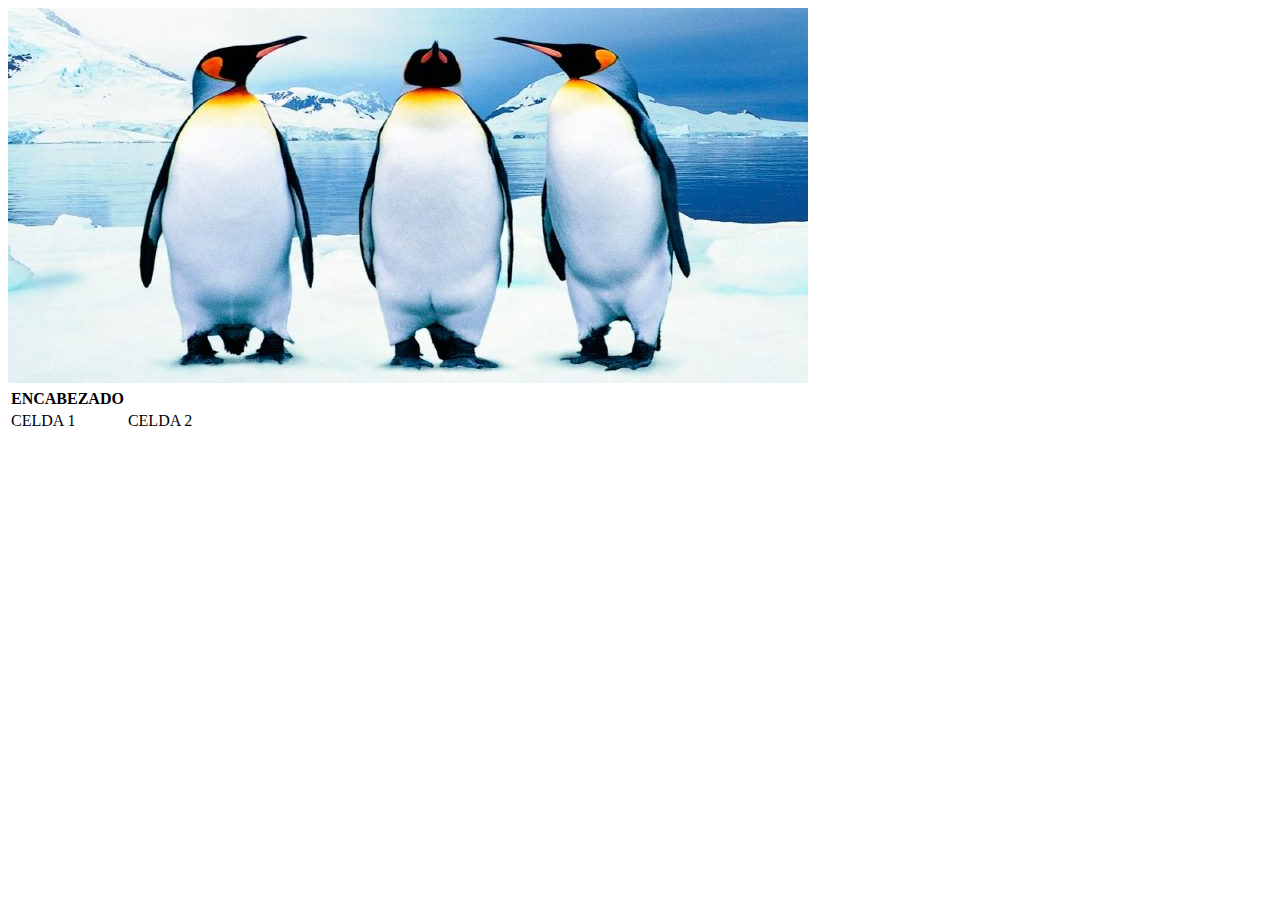
==== Ex14/index.html @ 8f5d9c0d "Estructura HTML + add img" ====
<!DOCTYPE html>
<html lang="en">
<head>
    <meta charset="UTF-8">
    <meta http-equiv="X-UA-Compatible" content="IE=edge">
    <meta name="viewport" content="width=device-width, initial-scale=1.0">
    <title>Document</title>
</head>
<body>
    <img src="./img/pinguinos.jpg" alt="">
    <table>
        <tr>
            <th>ENCABEZADO</th>
        </tr>
        <tr>
            <td>CELDA 1</td>
            <td>CELDA 2</td>
        </tr>
    </table>
</body>
</html>
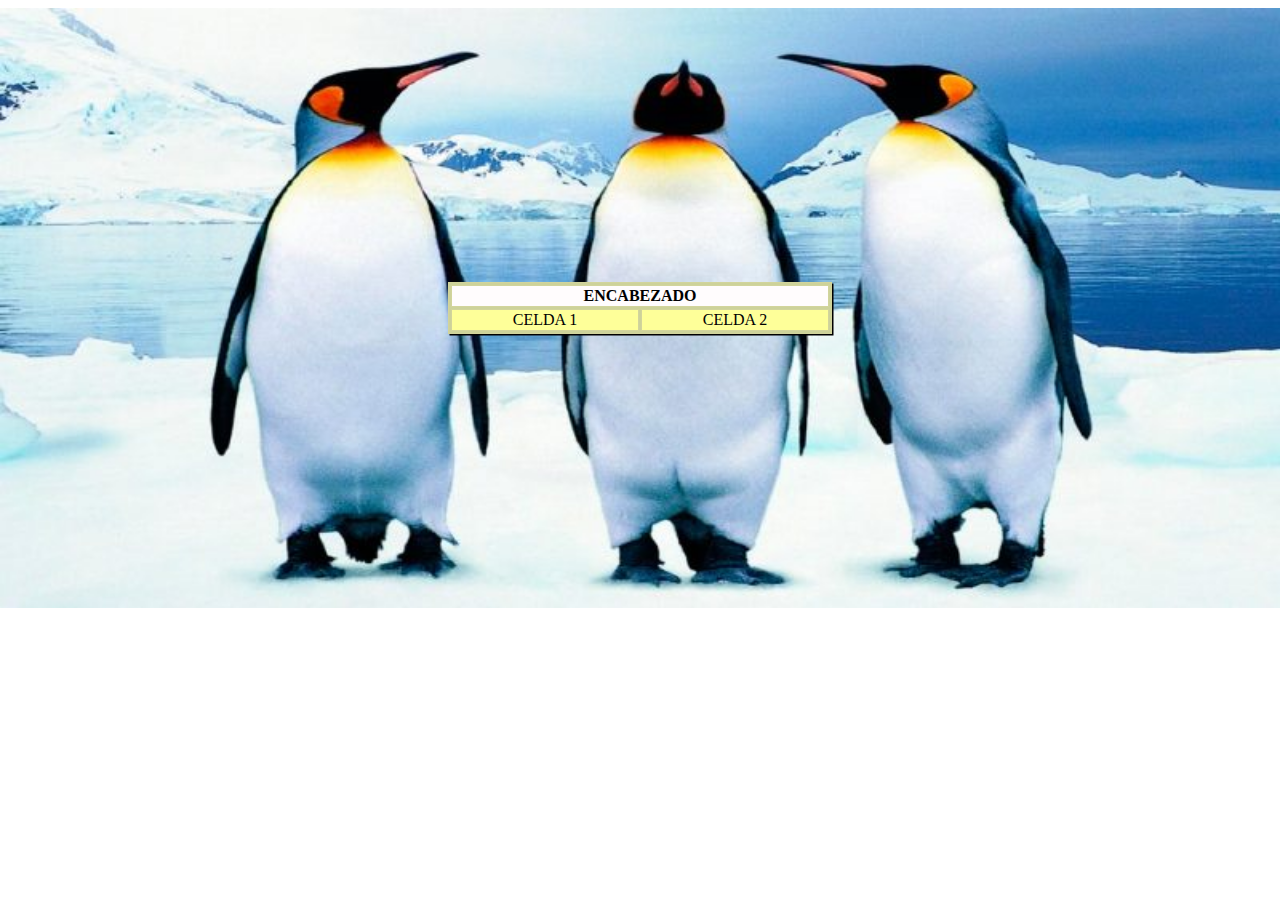
==== commit 0f961ff3: "Añadido espacios celdas + estilos" ====
--- a/Ex14/index.html
+++ b/Ex14/index.html
@@ -5,16 +5,17 @@
     <meta http-equiv="X-UA-Compatible" content="IE=edge">
     <meta name="viewport" content="width=device-width, initial-scale=1.0">
     <title>Document</title>
+    <link rel="stylesheet" href="./css/style.css">
 </head>
 <body>
     <img src="./img/pinguinos.jpg" alt="">
     <table>
         <tr>
-            <th>ENCABEZADO</th>
+            <th class="header" colspan="2">ENCABEZADO</th>
         </tr>
         <tr>
-            <td>CELDA 1</td>
-            <td>CELDA 2</td>
+            <td class="celda">CELDA 1</td>
+            <td class="celda">CELDA 2</td>
         </tr>
     </table>
 </body>
--- a/Ex14/css/style.css
+++ b/Ex14/css/style.css
@@ -0,0 +1,31 @@
+body{
+    display: flex;
+    justify-content: center;
+    align-items: center;
+    flex-direction: column;
+}
+
+table, tr, th, td{
+    border: 1px solid #d2d49c;
+    
+}
+
+table{
+    box-shadow: 1.5px 1.5px black;
+    position: absolute;
+    background-color: #cdd29a;
+    width: 30vw;
+}
+
+.header{
+    background-color: #fffcfd;
+}
+
+.celda{
+    text-align: center;
+    background-color: #feff99;
+}
+
+img{
+    height: 600px;
+}